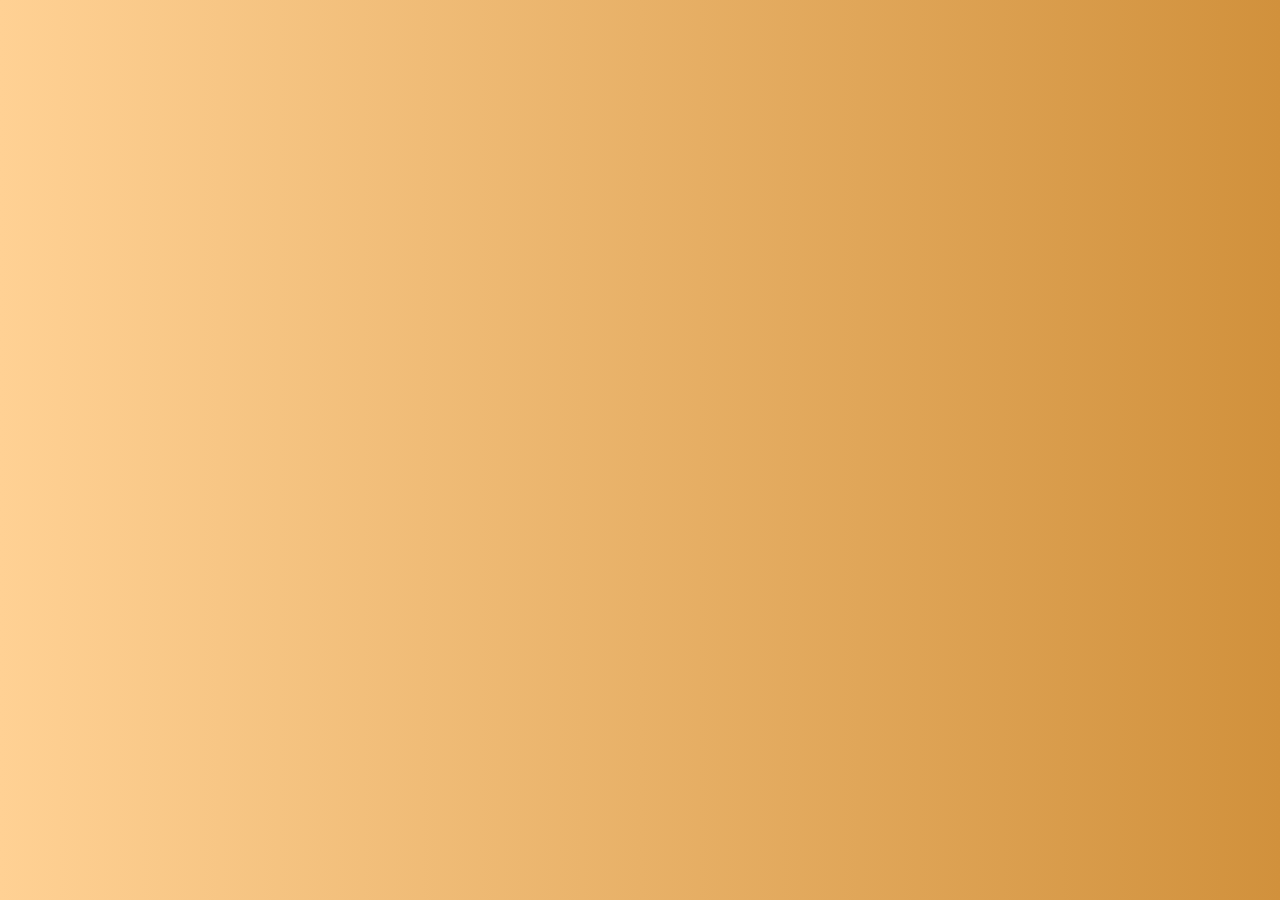
==== startScreen.html @ 968f07fb "big refactor" ====
<!DOCTYPE html>
<html lang="en">
<head>
    <meta charset="UTF-8">
    <meta name="viewport" content="width=device-width, initial-scale=1.0">
    <title>Origami Pet</title>
    <link rel="stylesheet" type="text/css" href="style.css">
</head>
<body>
    <canvas></canvas>   
</body>
<script src="app.js"></script>
</html>
---- style.css ----
body {
    background: #D1913C;  /* fallback for old browsers */
background: -webkit-linear-gradient(to right, #FFD194, #D1913C);  /* Chrome 10-25, Safari 5.1-6 */
background: linear-gradient(to right, #FFD194, #D1913C); /* W3C, IE 10+/ Edge, Firefox 16+, Chrome 26+, Opera 12+, Safari 7+ */
}

/* .night-time {
    background: #360033;  
background: -webkit-linear-gradient(to right, #0b8793, #360033); 
background: linear-gradient(to right, #0b8793, #360033); 
} */

h3 {
    text-align: center;
    font-family: 'Lexend Tera', sans-serif;
    font-size: 28px;
}

p {
    text-align: center;
    font-family: monospace;
    font-size: 15px;
}

span {
    margin-right: 30px;
}

.heading {
    width: 300px;
    height: 400px;
    border: 3px groove black;
    background-color: darkcyan;
    color: white;
    line-height: 1em;
}

.status-container {
    font-family: monospace;
    width: 300px;
    position: absolute;
    margin-top: 0em;
}

.emoji {
    width: 75px;
    height: auto;
}

.emoji:hover {
    opacity: 50%;
}

.status-container {
    display: grid;
    grid-template-rows: repeat(4, 1fr);
}

.status {
    border-radius: 10px;
    border: 1px groove black;
    width: 270px;
    height: 30px;
    margin-left: 10px;
    margin-top: 2px;
    text-align: center;
    font-family: monospace;
    font-size: 16px;
    color: black;
    background-color: rgb(58, 161, 58);
}

.canvas-container {
    width: 400px;
}

#canvas {
    border-top: 3px solid black;
    border-right: 3px solid black;
    border-bottom: 3px solid black;
    border-left: none;
    background-color: cadetblue;
}

#pet-awake {
    width: 150px;
    height: auto;
}

.heading-canvas {
    display: flex;
    justify-content: center;
    margin-top: 50px;;
}

.toy-box1 {
    display: grid;
    grid-template-columns: repeat(8, 1fr);
    grid-template-rows: repeat(1, 1fr);
    grid-column-gap: 0px;
    grid-row-gap: 0px;
    }

.toy-box2 {
    display: grid;
    grid-template-columns: repeat(8, 1fr);
    grid-template-rows: repeat(1, 1fr);
    grid-column-gap: 0px;
    grid-row-gap: 0px;
    margin-top: 50px;;
}


.time-display2 {
    display: flex;
    width: 709px;
    margin: 0 auto;
    font-size: 20px;
    font-family: 'Lexend Tera', sans-serif;
    color: indigo;
}

#message {
    display: flex;
    width: 709px;
    margin: 0 auto;
    font-size: 20px;
    font-family: 'Lexend Tera', sans-serif;
    color: indigo;
}

.storepet {
    width: 140px;
    height: 35px;
    border-radius: 10px;
    font-family: monospace;
    background-color: lightblue;
    color: black;
}

.new {
    margin-bottom: 5px;
    margin-left: 10px;
}
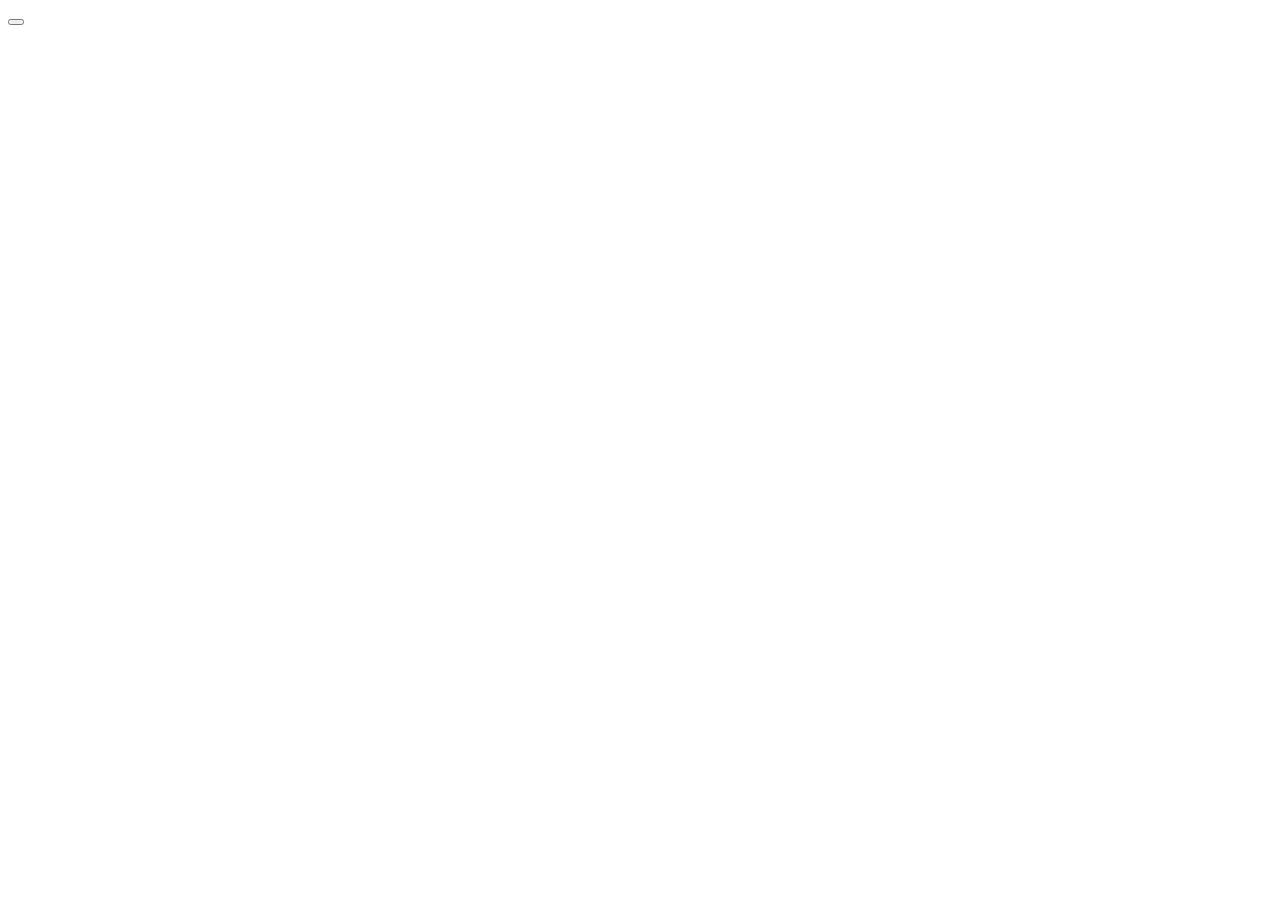
==== commit 798ca273: ":-(" ====
--- a/startScreen.html
+++ b/startScreen.html
@@ -3,11 +3,11 @@
 <head>
     <meta charset="UTF-8">
     <meta name="viewport" content="width=device-width, initial-scale=1.0">
-    <title>Origami Pet</title>
+    <title>Origami Pet: Start Screen</title>
     <link rel="stylesheet" type="text/css" href="style.css">
 </head>
-<body>
-    <canvas></canvas>   
+<body class="start">
+<button class="start-button"></button>
 </body>
 <script src="app.js"></script>
 </html>--- a/style.css
+++ b/style.css
@@ -1,14 +1,14 @@
-body {
-    background: #D1913C;  /* fallback for old browsers */
-background: -webkit-linear-gradient(to right, #FFD194, #D1913C);  /* Chrome 10-25, Safari 5.1-6 */
-background: linear-gradient(to right, #FFD194, #D1913C); /* W3C, IE 10+/ Edge, Firefox 16+, Chrome 26+, Opera 12+, Safari 7+ */
+.day-time {
+    background: #D1913C;  
+    background: -webkit-linear-gradient(to right, #FFD194, #D1913C); 
+    background: linear-gradient(to right, #FFD194, #D1913C); 
 }
 
-/* .night-time {
+.night-time {
     background: #360033;  
-background: -webkit-linear-gradient(to right, #0b8793, #360033); 
-background: linear-gradient(to right, #0b8793, #360033); 
-} */
+    background: -webkit-linear-gradient(to right, #0b8793, #360033); 
+    background: linear-gradient(to right, #0b8793, #360033); 
+} 
 
 h3 {
     text-align: center;
